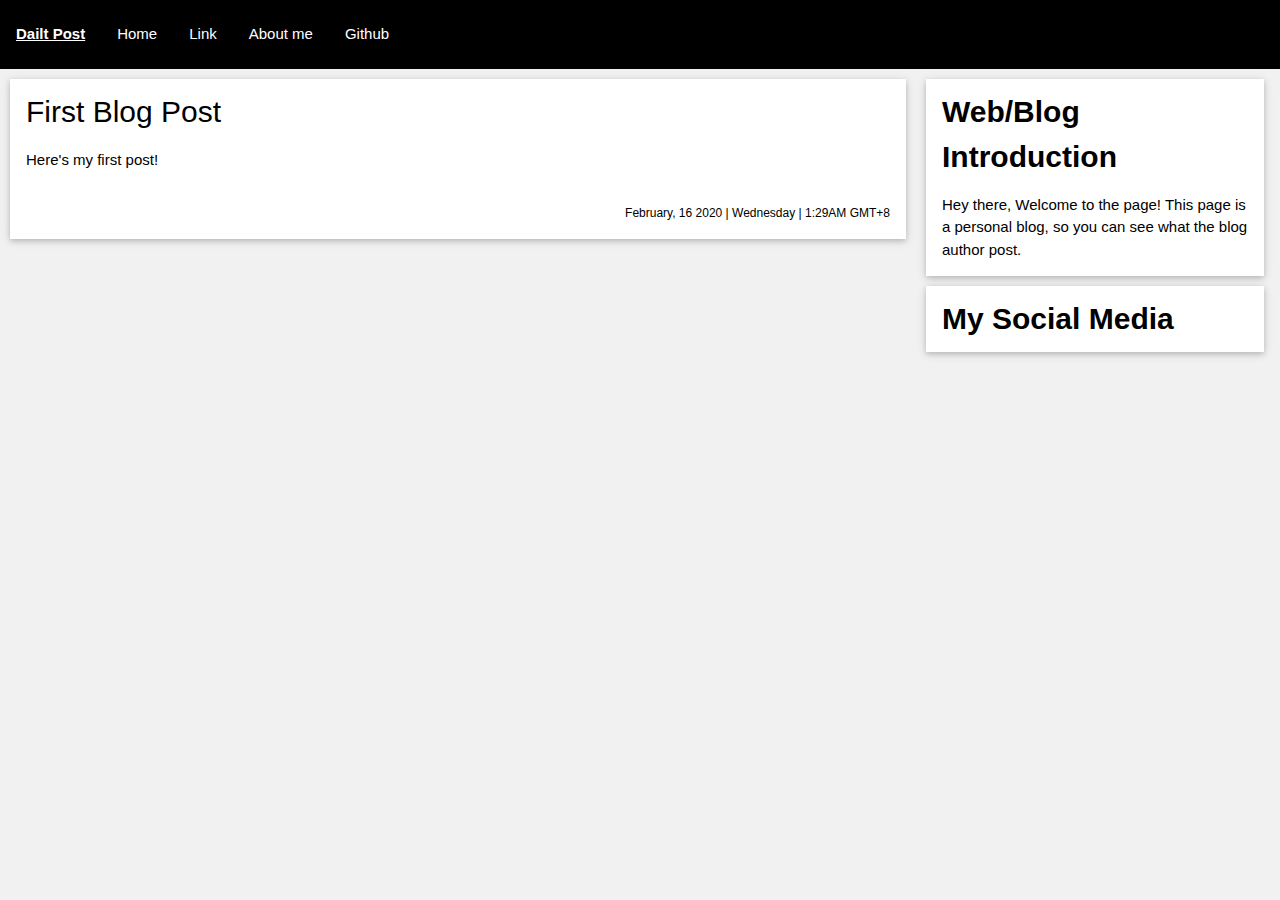
==== index.html @ d22a8d41 "Name & Title Changed" ====
<!DOCTYPE HTML>
<html lang=zh-Hans>
  <head>
    <title>Daily Post Page</title>
    <meta charset="UTF-8">
    <meta name="viewport" content="width=device-width, initial-scale=1">
    <link rel="stylesheet" href="https://www.w3schools.com/w3css/4/w3.css">
    <style>
	  .nav-right {
        float: right
      }
      .nav-left {
        float: left
      }
	  .footer-text {
	    float: center
	  }
    </style>
  </head>
  <body class="w3-light-grey">
    <nav class="w3-bar w3-black nav-left">
      <p class="w3-bar-item"><b><ins>Dailt Post</ins></b></p>
      <p><a href="#" class="w3-bar-item w3-button">Home</a></p>
	  <p><a href="#" class="w3-bar-item w3-button">Link</a></p>
	  <p><a href="#" class="w3-bar-item w3-button">About me</a></p>
	  <p><a href="#" class="w3-bar-item w3-button">Github</a></p>
    </nav>
	<div class="nav-left w3-card" style="background-color:white;margin:10px;width:70%">
	  <div class="w3-container">
	    <h2>First Blog Post</h2>
		<p>Here's my first post!</p>
		<p class="nav-right"><small>February, 16 2020 | Wednesday | 1:29AM GMT+8</small></p>
	  </div>
	</div>
	<div class="nav-left" style="color:black;width:28%">
	  <div class="w3-container w3-card" style="margin:10px;background-color:white">
	     <h2><b>Web/Blog Introduction</b></h2>
	     <p>Hey there, Welcome to the page! This page is a personal blog, so you can see what the blog author post.</p>
	  </div>
	  <div class="w3-container w3-card" style="margin:10px;background-color:white">
	    <h2><b>My Social Media</b></h2>
	   </div>
	</div>
	<!-- <footer class="w3-black">
	  <div class="footer-text">
	    <p>Powered by Github</p>
	  </div>
	</footer> -->
  </body>
</html>
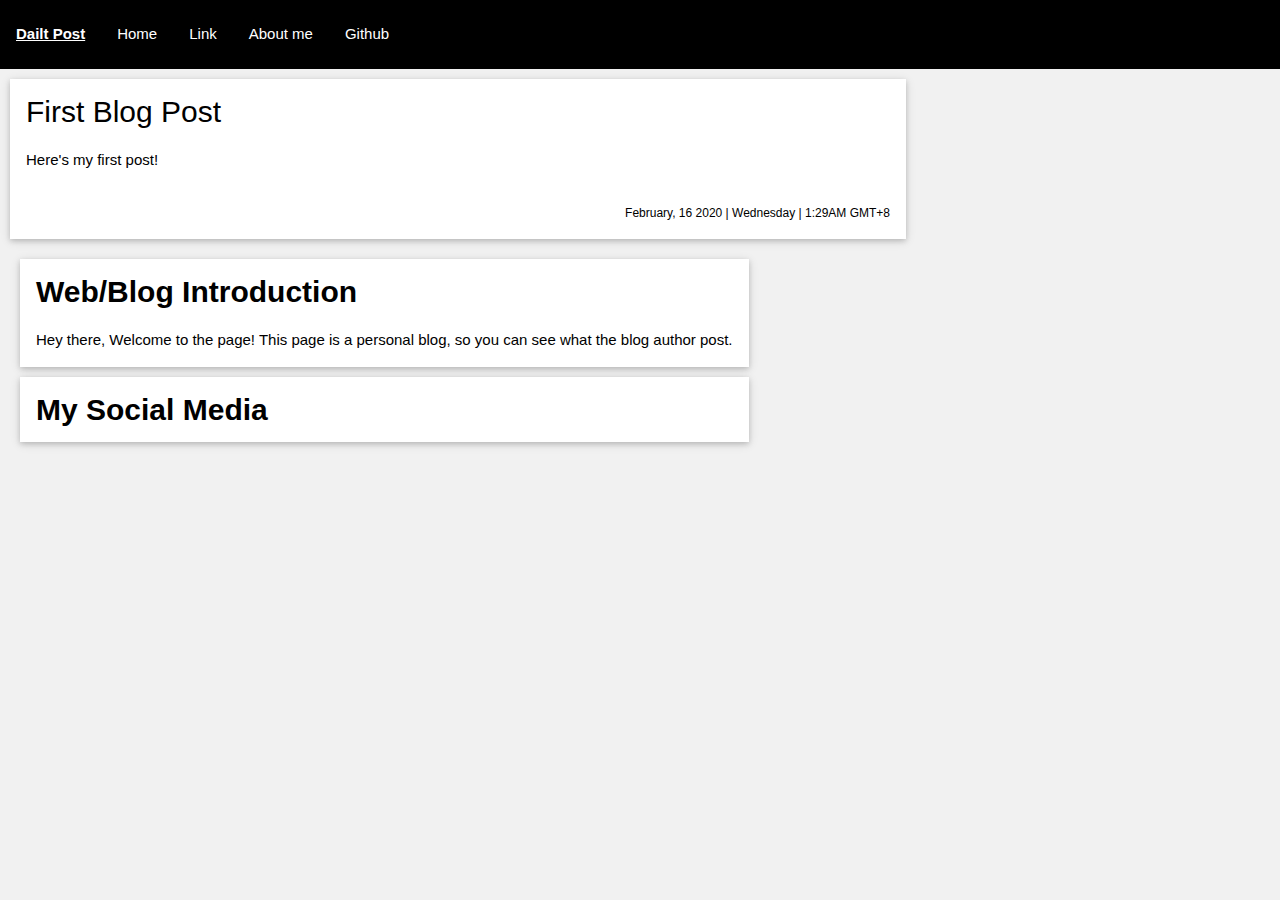
==== commit 0890c62d: "Update index.html" ====
--- a/index.html
+++ b/index.html
@@ -23,7 +23,7 @@
       <p><a href="#" class="w3-bar-item w3-button">Home</a></p>
 	  <p><a href="#" class="w3-bar-item w3-button">Link</a></p>
 	  <p><a href="#" class="w3-bar-item w3-button">About me</a></p>
-	  <p><a href="#" class="w3-bar-item w3-button">Github</a></p>
+	  <p><a href="https://github.com/Bluesnowball1567/DP" class="w3-bar-item w3-button">Github</a></p>
     </nav>
 	<div class="nav-left w3-card" style="background-color:white;margin:10px;width:70%">
 	  <div class="w3-container">
@@ -32,7 +32,7 @@
 		<p class="nav-right"><small>February, 16 2020 | Wednesday | 1:29AM GMT+8</small></p>
 	  </div>
 	</div>
-	<div class="nav-left" style="color:black;width:28%">
+	<div class="nav-left" style="color:black;width:auto;margin-left:10px;margin-right:10px;">
 	  <div class="w3-container w3-card" style="margin:10px;background-color:white">
 	     <h2><b>Web/Blog Introduction</b></h2>
 	     <p>Hey there, Welcome to the page! This page is a personal blog, so you can see what the blog author post.</p>
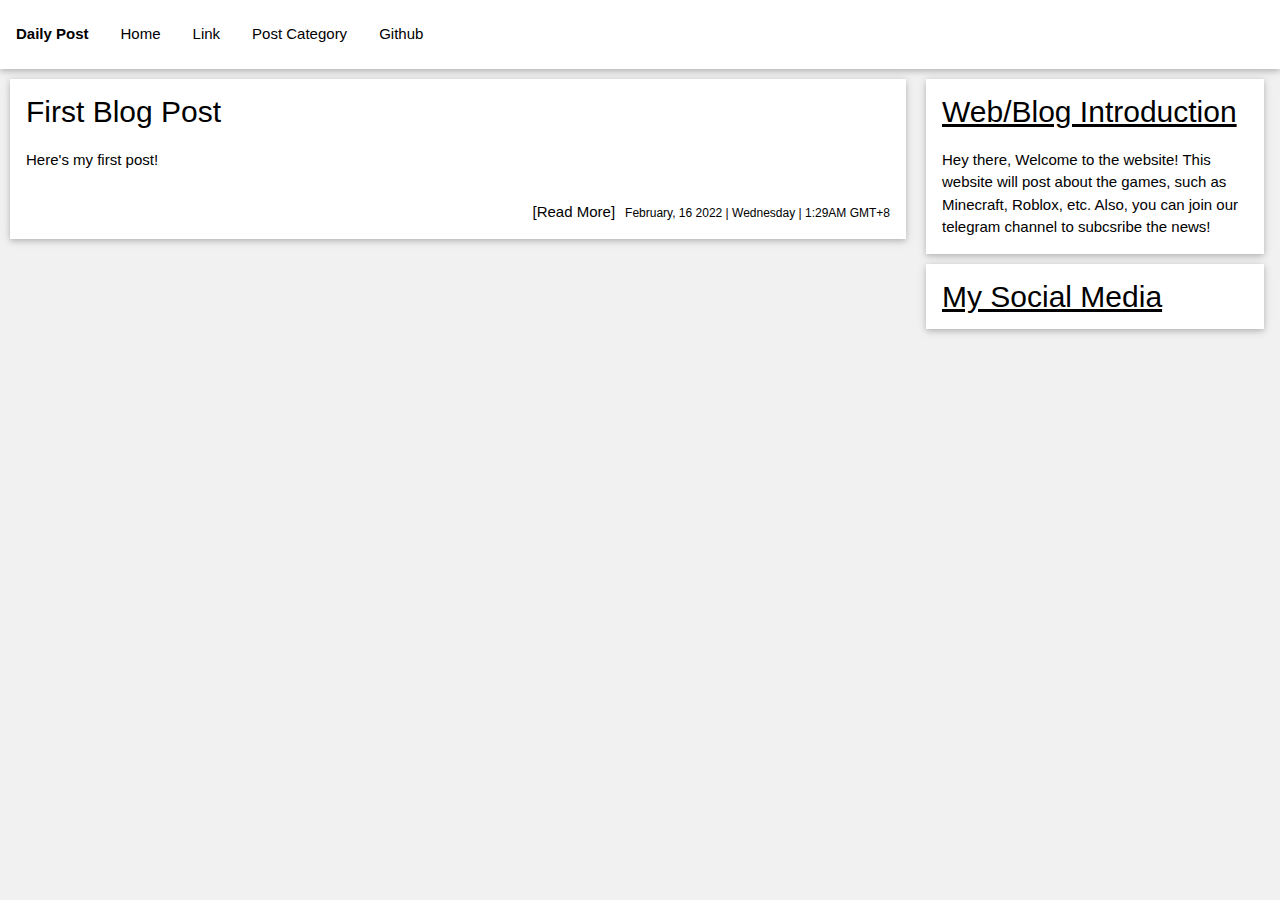
==== commit b36ef7a8: "Update index.html" ====
--- a/index.html
+++ b/index.html
@@ -1,44 +1,35 @@
 <!DOCTYPE HTML>
-<html lang=zh-Hans>
+<html lang=>
   <head>
     <title>Daily Post Page</title>
     <meta charset="UTF-8">
     <meta name="viewport" content="width=device-width, initial-scale=1">
     <link rel="stylesheet" href="https://www.w3schools.com/w3css/4/w3.css">
-    <style>
-	  .nav-right {
-        float: right
-      }
-      .nav-left {
-        float: left
-      }
-	  .footer-text {
-	    float: center
-	  }
-    </style>
+    <link rel="stylesheet" href="https://raw.githubusercontent.com/Bluesnowball1567/DP/main/stylesheet.css">
   </head>
   <body class="w3-light-grey">
-    <nav class="w3-bar w3-black nav-left">
-      <p class="w3-bar-item"><b><ins>Dailt Post</ins></b></p>
+    <nav class="w3-bar w3-white nav-left w3-card">
+      <p class="w3-bar-item"><b>Daily Post</b></p>
       <p><a href="#" class="w3-bar-item w3-button">Home</a></p>
 	  <p><a href="#" class="w3-bar-item w3-button">Link</a></p>
-	  <p><a href="#" class="w3-bar-item w3-button">About me</a></p>
+	  <p><a href="#" class="w3-bar-item w3-button">Post Category</a></p>
 	  <p><a href="https://github.com/Bluesnowball1567/DP" class="w3-bar-item w3-button">Github</a></p>
     </nav>
-	<div class="nav-left w3-card" style="background-color:white;margin:10px;width:70%">
+	<div class="w3-card" style="background-color:white;margin:10px;width:70%;float:left;">
 	  <div class="w3-container">
 	    <h2>First Blog Post</h2>
 		<p>Here's my first post!</p>
-		<p class="nav-right"><small>February, 16 2020 | Wednesday | 1:29AM GMT+8</small></p>
+		<p style="float:right;"><small>February, 16 2022 | Wednesday | 1:29AM GMT+8</small></p>
+		<p style="float:right;margin-right:10px;">[Read More]</p>
 	  </div>
 	</div>
-	<div class="nav-left" style="color:black;width:auto;margin-left:10px;margin-right:10px;">
+	<div style="color:black;width:28%;margint:10px;float:left;">
 	  <div class="w3-container w3-card" style="margin:10px;background-color:white">
-	     <h2><b>Web/Blog Introduction</b></h2>
-	     <p>Hey there, Welcome to the page! This page is a personal blog, so you can see what the blog author post.</p>
+	     <h2><ins>Web/Blog Introduction</ins></h2>
+	     <p>Hey there, Welcome to the website! This website will post about the games, such as Minecraft, Roblox, etc. Also, you can join our telegram channel to subcsribe the news!</p>
 	  </div>
 	  <div class="w3-container w3-card" style="margin:10px;background-color:white">
-	    <h2><b>My Social Media</b></h2>
+	    <h2><ins>My Social Media</ins></h2>
 	   </div>
 	</div>
 	<!-- <footer class="w3-black">
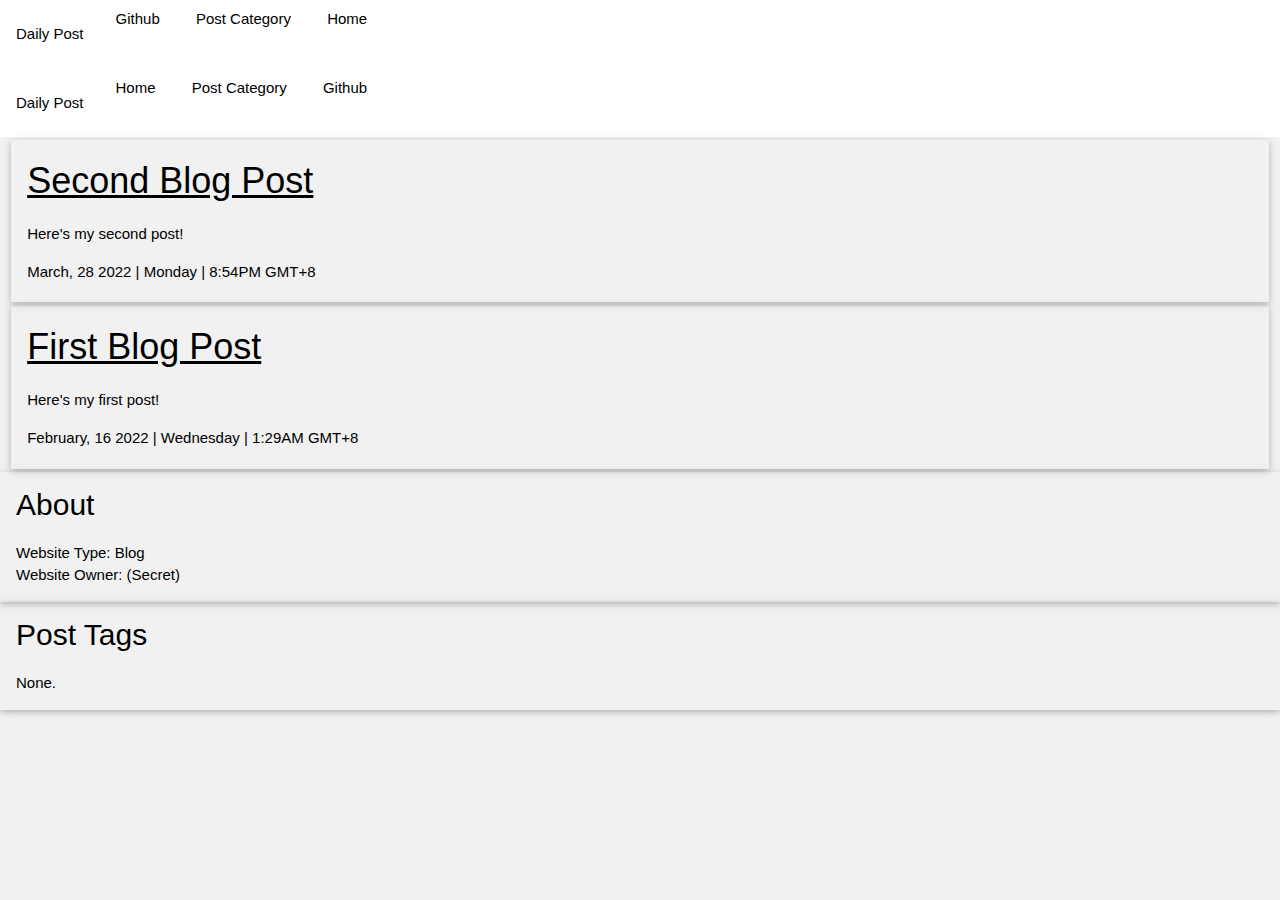
==== commit 3f474638: "Update index.html" ====
--- a/index.html
+++ b/index.html
@@ -1,41 +1,74 @@
-<!DOCTYPE HTML>
-<html lang=>
-  <head>
-    <title>Daily Post Page</title>
-    <meta charset="UTF-8">
-    <meta name="viewport" content="width=device-width, initial-scale=1">
-    <link rel="stylesheet" href="https://www.w3schools.com/w3css/4/w3.css">
-    <link rel="stylesheet" href="https://raw.githubusercontent.com/Bluesnowball1567/DP/main/stylesheet.css">
-  </head>
-  <body class="w3-light-grey">
-    <nav class="w3-bar w3-white nav-left w3-card">
-      <p class="w3-bar-item"><b>Daily Post</b></p>
-      <p><a href="#" class="w3-bar-item w3-button">Home</a></p>
-	  <p><a href="#" class="w3-bar-item w3-button">Link</a></p>
-	  <p><a href="#" class="w3-bar-item w3-button">Post Category</a></p>
-	  <p><a href="https://github.com/Bluesnowball1567/DP" class="w3-bar-item w3-button">Github</a></p>
-    </nav>
-	<div class="w3-card" style="background-color:white;margin:10px;width:70%;float:left;">
-	  <div class="w3-container">
-	    <h2>First Blog Post</h2>
-		<p>Here's my first post!</p>
-		<p style="float:right;"><small>February, 16 2022 | Wednesday | 1:29AM GMT+8</small></p>
-		<p style="float:right;margin-right:10px;">[Read More]</p>
-	  </div>
-	</div>
-	<div style="color:black;width:28%;margint:10px;float:left;">
-	  <div class="w3-container w3-card" style="margin:10px;background-color:white">
-	     <h2><ins>Web/Blog Introduction</ins></h2>
-	     <p>Hey there, Welcome to the website! This website will post about the games, such as Minecraft, Roblox, etc. Also, you can join our telegram channel to subcsribe the news!</p>
-	  </div>
-	  <div class="w3-container w3-card" style="margin:10px;background-color:white">
-	    <h2><ins>My Social Media</ins></h2>
-	   </div>
-	</div>
-	<!-- <footer class="w3-black">
-	  <div class="footer-text">
-	    <p>Powered by Github</p>
-	  </div>
-	</footer> -->
-  </body>
+<!DOCTYPE html>
+<html>
+    <head>
+        <title>Dailt Post - Home</title>
+        <meta charset="UTF-8">
+        <meta name="viewport" content="width=device-width">
+        <link rel="stylesheet" href="https://www.w3schools.com/w3css/4/w3.css">
+        <link rel="stylesheet" href="index - Copy2.css">
+    </head>
+    <body class="w3-light-grey">
+        <div>
+            <nav id="navbar" class="w3-bar w3-white">
+                <div id="navbarContent">
+                    <p id="navbarItem" class="w3-bar-item">Daily Post</p>
+                    <a href="https://github.com/Bluesnowball1567/DP" id="navbarItem" class="dpNone w3-button">Github</a>
+                    <a href="#" id="navbarItem" class="dpNone w3-button">Post Category</a>
+                    <a href="#" id="navbarItem" class="dpNone w3-button">Home</a>
+                </div>
+            </nav>
+            <nav id="mobileNavbar" class="w3-bar w3-white">
+                <div id="navbarContent">
+                    <p id="navbarItem" class="w3-bar-item">Daily Post</p>
+                    <div id="mobileNavbarButton">
+                        <a href="#" id="navbarItem" class="w3-button">Home</a>
+                        <a href="#" id="navbarItem" class="w3-button">Post Category</a>
+                        <a href="https://github.com/Bluesnowball1567/DP" id="navbarItem" class="w3-button">Github</a>
+                    </div>
+                </div>
+            </nav>
+        </div>
+        <div id="pageContent">
+            <table id="postTable">
+                <tbody>
+                    <tr>
+                        <td id="abc">&nbsp;</td>
+                        <td style="width:100%;">
+                            <div id="post" class="w3-card">
+                                <div class="w3-container">
+                                    <h1><a href="#" id="postTitle">Second Blog Post</a></h1>
+                                    <p id="postContent">Here's my second post!</p>
+                                    <p id="postDate">March, 28 2022 | Monday | 8:54PM GMT+8</p>
+                                </div>
+                            </div>
+                        </td>
+                        <td id="abc">&nbsp;</td>
+                    </tr>
+                    <tr>
+                        <td id="abc">&nbsp;</td>
+                        <td>
+                            <div id="post" class="w3-card">
+                                <div class="w3-container">
+                                    <h1><a href="#" id="postTitle">First Blog Post</a></h1>
+                                    <p id="postContent">Here's my first post!</p>
+                                    <p id="postDate">February, 16 2022 | Wednesday | 1:29AM GMT+8</p>
+                                </div>
+                            </div>
+                        </td>
+                        <td id="abc">&nbsp;</td>
+                    </tr>
+                </tbody>
+            </table>
+            <div id="sidebar">
+                <div id="sidebarContent" class="w3-container w3-card">
+                    <h2 id="sidebarContentTitle">About</h2>
+                    <p>Website Type: Blog<br>Website Owner: (Secret)</p>
+                </div>
+                <div id="sidebarContent" class="w3-container w3-card">
+                    <h2 id="sidebarContentTitle">Post Tags</h2>
+                    <p>None.</p>
+                </div>
+            </div>
+        </div>
+    </body>
 </html>
